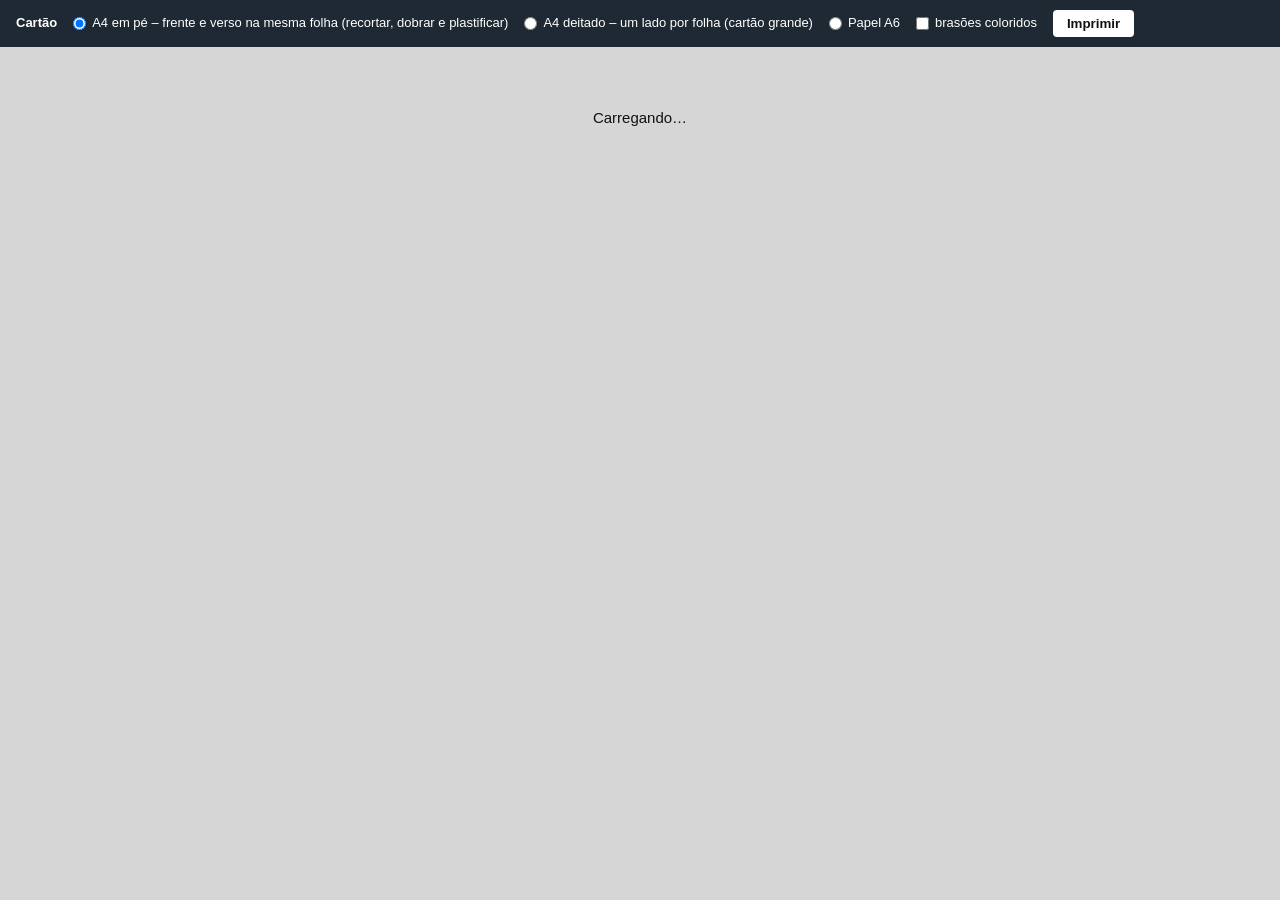
==== web/cartao.html @ 552182a7 "Sistema de Cartões de Estacionamento SSM Bagé - versão internet (Railway) Co-Authored-By: Claude Opu" ====
<!DOCTYPE html>
<html lang="pt-BR">
<head>
<meta charset="utf-8">
<title>Impressão do cartão</title>
<style id="pagina">@page { size: A4 portrait; margin: 0; }</style>
<style>

  /* Cartão no formato A6 deitado (148 x 105 mm) */
  
  * { box-sizing: border-box; margin: 0; padding: 0; }
  html, body { background: #d6d6d6; }
  body {
    font-family: Arial, Helvetica, "Liberation Sans", FreeSans, sans-serif;
    color: #111;
    -webkit-print-color-adjust: exact; print-color-adjust: exact;
  }
  .narrow { font-family: "Arial Narrow", "Liberation Sans Narrow", "Roboto Condensed", "DejaVu Sans Condensed", Arial, sans-serif; font-stretch: condensed; }

  /* barra de ferramentas (não imprime) */
  .toolbar { position: sticky; top: 0; z-index: 10; background: #1f2933; color: #fff; padding: 10px 16px;
    font: 13px/1.4 Arial, sans-serif; display: flex; gap: 16px; align-items: center; flex-wrap: wrap; }
  .toolbar button { background: #fff; color: #111; border: 0; border-radius: 4px; padding: 6px 14px; font-weight: bold; cursor: pointer; }
  .toolbar label { display: flex; gap: 6px; align-items: center; cursor: pointer; }
  .label-card { font: bold 12px Arial, sans-serif; color: #444; margin: 22px auto 6px; width: 148mm; }

  .card { width: 148mm; height: 105mm; background: #fff; margin: 0 auto; position: relative; overflow: hidden;
    break-after: page; page-break-after: always; box-shadow: 0 2px 8px rgba(0,0,0,.25); }
  .card > * { position: absolute; }

  [contenteditable] { outline: 1px dashed #4a90d9; outline-offset: 1px; min-width: 15mm; min-height: 1em; display: inline-block; }
  .hide-guides [contenteditable] { outline: none; }

  .brasao { display: flex; align-items: center; justify-content: center; text-align: center;
    border: 0.25mm dashed #aaa; border-radius: 1mm; font-size: 5pt; color: #999; line-height: 1.15; }
  .brasao img { position: absolute; inset: 0; width: 100%; height: 100%; object-fit: contain; background: transparent; }
  .brasao.has-img { border: 0; }
  .brasao img { filter: grayscale(1) contrast(1.15); }
  .cores .brasao img { filter: none; }
  .hide-guides .brasao:not(.has-img), .hide-guides .carimbo { border-color: transparent; color: transparent; }

  .wm60 { object-fit: contain; }
  .b { font-weight: bold; }
  .t { white-space: nowrap; line-height: 1; margin-top: -0.13em; }
  .fit { transform-origin: 0 0; }
  .val { font-weight: normal; font-size: 9pt; }
  .center { text-align: center; }

  /* ===== VERSO ===== */
  .back .benef { left: 8mm; top: 7.2mm; width: 132mm; font-size: 9.6pt; font-weight: bold; display: flex; align-items: flex-end; white-space: nowrap; }
  .back .benef .linha { flex: 1; border-bottom: 0.3mm solid #222; margin-left: 1.5mm; min-height: 4.4mm; padding-left: 1.5mm; font-weight: bold; }
  .back .benef .linha [contenteditable] { width: 97%; }
  .back .titulo { left: 3mm; width: 142mm; top: 13.6mm; text-align: center; font-weight: bold; font-size: 10.5pt; letter-spacing: .5mm; }
  .back .titulo::after { content: ""; display: block; width: 26mm; margin: 1.1mm auto 0; border-top: 0.3mm solid #222; }
  .back .rules { left: 8mm; top: 20.6mm; width: 132mm; height: 78.4mm; font-size: 8.2pt; line-height: 1.24; }
  .back .it { display: grid; grid-template-columns: 4.6mm 1fr; margin-top: .9mm; }
  .back .it.sub { margin-left: 4.6mm; grid-template-columns: 6.2mm 1fr; margin-top: .25mm; }
  .back .it .n { font-weight: bold; }
  .back .it .tx { text-align: justify; hyphens: auto; -webkit-hyphens: auto; }
  .back .it:first-child { margin-top: 0; }

  @media print {
    html, body { background: #fff; }
    .toolbar, .label-card, .spacer { display: none !important; }
    .card { margin: 0; box-shadow: none; }
    .card:last-of-type { break-after: auto; page-break-after: auto; }
    [contenteditable] { outline: none !important; }
    .brasao:not(.has-img), .carimbo { border-color: transparent !important; color: transparent !important; }
  }

  .qrbox { text-align: center; }
  .qr svg { display: block; width: 100%; height: auto; }
  .qrleg { font: bold 4.6pt Arial, sans-serif; letter-spacing: .1mm; margin-top: .4mm; }
  /* páginas de impressão (montadas pelo cartao.js) */
  .pagina { position: relative; background: #fff; margin: 0 auto 18px; box-shadow: 0 2px 8px rgba(0,0,0,.25); overflow: hidden;
            break-after: page; page-break-after: always; }
  .pagina:last-child { break-after: auto; page-break-after: auto; }
  .slot { position: absolute; }
  .slot .card { margin: 0; box-shadow: none; transform-origin: 0 0; position: absolute; left: 0; top: 0; break-after: auto; page-break-after: auto; }
  .corte-linha { position: absolute; outline: 0.2mm dotted #999; pointer-events: none; }
  .dobra { position: absolute; height: 0; border-top: 0.25mm dashed #777; }
  .dobra span { position: absolute; right: 0; top: -3.4mm; font: 6.5pt Arial; color: #777; }
  .carimbo-verso { border: 0.3mm solid #444; display: flex; align-items: flex-end; justify-content: center; }
  .carimbo-leg { font: bold 5.4pt Arial, sans-serif; text-align: center; letter-spacing: .1mm; color: #222; white-space: nowrap; }
  .msg { max-width: 600px; margin: 60px auto; font: 15px/1.5 Arial; text-align: center; }
  .cores .brasao img { filter: none; }
  @media print {
    .pagina { box-shadow: none; margin: 0; }
  }
</style>
</head>
<body>
<div class="toolbar">
  <strong id="titulo">Cartão</strong>
  <label><input type="radio" name="fmt" value="a4" checked> A4 em pé – frente e verso na mesma folha (recortar, dobrar e plastificar)</label>
  <label><input type="radio" name="fmt" value="a4l"> A4 deitado – um lado por folha (cartão grande)</label>
  <label><input type="radio" name="fmt" value="a6"> Papel A6</label>
  <label><input type="checkbox" id="cores"> brasões coloridos</label>
  <button id="imprimir">Imprimir</button>
</div>
<!-- Símbolo Internacional de Acesso -->
<svg width="0" height="0" style="position:absolute">
  <defs>
    <symbol id="isa" viewBox="0 0 100 100">
      <g fill="none" stroke="currentColor" stroke-width="8.5" stroke-linecap="round" stroke-linejoin="round">
        <path d="M36 30 L39 58 L64 58 L73 82 L81 79"/>
        <path d="M37 41 L58 41"/>
        <path d="M60 74 A22 22 0 1 1 30 46"/>
      </g>
      <circle cx="35" cy="15" r="8.5" fill="currentColor"/>
    </symbol>
  </defs>
</svg>
<div id="area"><div class="msg">Carregando…</div></div>

<template id="t-pcd">
<div class="folha">
<div class="card corte pcd-front">
  <div style="left:2.4mm; top:4mm; width:12.4mm; height:11.4mm; background:#1c1c1c; display:flex; align-items:center; justify-content:center;">
    <svg style="width:9.6mm; height:9.6mm; color:#fff"><use href="#isa"/></svg>
  </div>
  <svg style="left:2.4mm; top:18.2mm; width:12.4mm; height:77.4mm" viewBox="0 0 124 774">
    <rect width="124" height="774" fill="#1c1c1c"/>
    <text transform="translate(92 742) rotate(-90)" textLength="688" lengthAdjust="spacingAndGlyphs"
          font-family="Arial, Helvetica, 'Liberation Sans', FreeSans, sans-serif" font-weight="bold" font-size="94" fill="#fff">ESTACIONAMENTO</text>
  </svg>
  <div style="left:16.6mm; top:2.4mm; width:129.2mm; height:93.2mm; border:0.3mm solid #7d7d7d;"></div>
  <div class="t fit b" data-w="113.2" style="left:24.6mm; top:97.9mm; font-size:11.4pt;">OBS: O USO DESTE CARTÃO É PESSOAL E INTRANSFERÍVEL</div>
  <div style="left:36.6mm; top:16.6mm; width:72mm; height:71mm; background:#ebebeb; border:0.3mm solid #dedede;">
    <svg style="position:absolute; left:6mm; top:5mm; width:60mm; height:62mm; color:#fff"><use href="#isa"/></svg>
  </div>
  <div class="brasao has-img" style="left:21mm; top:6.2mm; width:18mm; height:19.5mm;"><img src="/img/brasao-brasil.png" alt=""></div>
  <div class="brasao has-img" style="left:121.8mm; top:5.8mm; width:17.6mm; height:20mm;"><img src="/img/brasao-bage.png" alt=""></div>
  <div class="t fit b" data-w="79" style="left:41.8mm; top:7.6mm; font-size:12pt;">REPÚBLICA FEDERATIVA DO BRASIL</div>
  <div class="t fit b" data-w="70" style="left:46.3mm; top:12.2mm; font-size:11pt;">CONSELHO NACIONAL DE TRÂNSITO</div>
  <div class="t fit b" data-w="79" style="left:41.8mm; top:16.9mm; font-size:8.4pt;">SECRETARIA MUNICIPAL DE SEGURANÇA E MOBILIDADE URBANA</div>
  <div class="t fit b" data-w="111.5" style="left:25.5mm; top:30.2mm; font-size:16.4pt;">ESTACIONAMENTO VAGA ESPECIAL</div>
  <div class="t fit " data-w="67.9" style="left:45.6mm; top:37mm; font-size:8.7pt;">CONFORME RESOLUÇÃO Nº 304/08 DO CONTRAN</div>
  <div class="t fit b" data-w="32.4" style="left:59.8mm; top:45.7mm; font-size:11.4pt;">Nº DO REGISTRO</div>
  <div class="t" style="left:94mm; top:45.9mm; font-size:10.5pt;"><span data-f="registro"></span></div>
  <div style="left:25.5mm; top:56mm; width:112.5mm; border-top:0.3mm solid #333;"></div>
  <div class="t" style="left:33mm; top:51.2mm; font-size:10.5pt; font-weight:bold;"><span data-f="nome" style="width:100mm"></span></div>
  <div class="t fit b" data-w="22.1" style="left:36.7mm; top:61.7mm; font-size:11.6pt;">VALIDADE:</div>
  <div class="t" style="left:60.5mm; top:61.8mm; font-size:10.5pt;"><span data-f="validade"></span></div>
  <div class="t fit b" data-w="53.9" style="left:24mm; top:70mm; font-size:11.6pt;">UNIDADE DA FEDERAÇÃO:</div>
  <div class="t" style="left:79.3mm; top:70.1mm; font-size:10.3pt;"><span data-f="uf"></span></div>
  <div class="t fit b" data-w="23.2" style="left:23.7mm; top:78.9mm; font-size:11.6pt;">MUNICÍPIO:</div>
  <div class="t" style="left:48.5mm; top:79mm; font-size:10.3pt;"><span data-f="municipio"></span></div>
  <div class="t fit b" data-w="43.5" style="left:23.4mm; top:87.8mm; font-size:11.6pt;">ÓRGÃO EXPEDIDOR:</div>
  <div class="t" style="left:68.9mm; top:87.9mm; font-size:10.3pt;"><span data-f="orgao"></span></div>
  <div class="qrbox" style="left:113mm; top:60.5mm; width:27mm;"><div class="qr" data-f="qr"></div><div class="qrleg">CONSULTE A VALIDADE</div></div>
</div>
<div class="card corte back pcd-back">
  <div style="left:3mm; top:3mm; width:142mm; height:99mm; border:0.3mm solid #555;"></div>
  <div class="benef">NOME DO BENEFICIÁRIO:<span class="linha"><span data-f="nome"></span></span></div>
  <div class="titulo">REGRAS DE UTILIZAÇÃO</div>
  <div class="rules">
    <div class="it"><span class="n">1.</span><span class="tx">A autorização concedida por meio deste cartão somente terá validade se o mesmo for apresentado no original e preencher as seguintes condições:</span></div>
    <div class="it sub"><span class="n">1.1</span><span class="tx">Estiver colocado sobre o painel do veículo, com frente voltada para cima;</span></div>
    <div class="it sub"><span class="n">1.2</span><span class="tx">For apresentado à autoridade de trânsito ou aos seus agentes, sempre que solicitado.</span></div>
    <div class="it"><span class="n">2.</span><span class="tx">Este cartão de autorização poderá ser recolhido e o ato da autorização suspenso ou cassado, a qualquer tempo, a critério do órgão de trânsito, especialmente se verificada irregularidade em sua utilização, considerando-se como tal, dentre outros:</span></div>
    <div class="it sub"><span class="n">2.1</span><span class="tx">O empréstimo do cartão a terceiros;</span></div>
    <div class="it sub"><span class="n">2.2</span><span class="tx">O uso de cópia do cartão, efetuada por qualquer processo;</span></div>
    <div class="it sub"><span class="n">2.3</span><span class="tx">O porte do cartão com rasuras ou falsificado;</span></div>
    <div class="it sub"><span class="n">2.4</span><span class="tx">O uso do cartão em desacordo com as disposições nele contidas ou na legislação pertinente, especialmente se constatado pelo agente que o veículo, por ocasião da utilização da vaga especial, não serviu para o transporte de deficiente físico;</span></div>
    <div class="it sub"><span class="n">2.5</span><span class="tx">O uso do cartão com a validade vencida.</span></div>
    <div class="it"><span class="n">3.</span><span class="tx">A presente autorização somente é válida para estacionar nas vagas devidamente sinalizadas com o Símbolo Internacional de Acesso, especialmente criadas pelo órgão de trânsito para esse fim.</span></div>
    <div class="it"><span class="n">4.</span><span class="tx">Esta autorização também permite o uso em vagas de Estacionamento Rotativo Regulamentado, gratuito ou pago, sinalizadas com o Símbolo Internacional de Acesso, sendo obrigatória a utilização conjunta do Cartão de Estacionamento, bem como a obediência às suas normas de utilização.</span></div>
    <div class="it"><span class="n">5.</span><span class="tx">O desrespeito ao disposto neste cartão de autorização, bem como às demais regras de trânsito e à sinalização local, sujeitará o infrator às medidas administrativas, penalidades e pontuações previstas em lei.</span></div>
  </div>
  <div class="carimbo-leg">CARIMBO E ASSINATURA</div>
  <div class="carimbo-verso"></div>
</div>
</div>
</template>
<template id="t-idoso">
<div class="folha">
<div class="card corte idoso-front">
  <div style="left:2.9mm; top:0.8mm; width:143.2mm; height:96.3mm; border:0.3mm solid #777;"></div>
  <div style="left:2.9mm; top:0.8mm; width:11.9mm; height:11.9mm; background:#1c1c1c; display:flex; align-items:center; justify-content:center;"><img src="/img/icone-60-branco.png" alt="" style="position:static; width:9.4mm; height:9.4mm;"></div>
  <svg style="left:2.9mm; top:14.6mm; width:11.9mm; height:82.5mm" viewBox="0 0 119 825">
    <rect width="119" height="825" fill="#1c1c1c"/>
    <text transform="translate(88 792) rotate(-90)" textLength="758" lengthAdjust="spacingAndGlyphs"
          font-family="Arial, Helvetica, 'Liberation Sans', FreeSans, sans-serif" font-weight="bold" font-size="90" fill="#fff">ESTACIONAMENTO</text>
  </svg>
  <div style="left:18.4mm; top:4.9mm; width:124.5mm; height:88.4mm; border:0.3mm solid #8a8a8a;"></div>
  <img class="wm60" src="/img/marca-60.png" alt="" style="left:47mm; top:15.5mm; width:67mm; height:67mm;">
  <div class="brasao has-img" style="left:21mm; top:6.2mm; width:18mm; height:19.5mm;"><img src="/img/brasao-brasil.png" alt=""></div>
  <div class="brasao has-img" style="left:121.8mm; top:5.8mm; width:17.6mm; height:20mm;"><img src="/img/brasao-bage.png" alt=""></div>
  <div class="t fit b" data-w="79" style="left:41.8mm; top:7.6mm; font-size:12pt;">REPÚBLICA FEDERATIVA DO BRASIL</div>
  <div class="t fit b" data-w="70" style="left:46.3mm; top:12.2mm; font-size:11pt;">CONSELHO NACIONAL DE TRÂNSITO</div>
  <div class="t fit b" data-w="79" style="left:41.8mm; top:16.9mm; font-size:8.4pt;">SECRETARIA MUNICIPAL DE SEGURANÇA E MOBILIDADE URBANA</div>
  <div class="t fit b" data-w="111.5" style="left:25.5mm; top:30.2mm; font-size:16.4pt;">ESTACIONAMENTO VAGA ESPECIAL</div>
  <div class="t fit " data-w="67.9" style="left:45.6mm; top:37mm; font-size:8.7pt;">CONFORME RESOLUÇÃO Nº 303/08 DO CONTRAN</div>
  <div class="t fit b" data-w="28.8" style="left:53.9mm; top:47.1mm; font-size:9.2pt;">N° DO REGISTRO:</div>
  <div class="t" style="left:83.3mm; top:47.1mm; font-size:9.6pt; font-weight:bold;"><span data-f="registro"></span></div>
  <div style="left:22.8mm; top:56.4mm; width:112mm; border-top:0.25mm solid #333;"></div>
  <div class="t" style="left:32.6mm; top:52.6mm; font-size:9.6pt; font-weight:bold; letter-spacing:.1mm;"><span data-f="nome" style="width:98mm"></span></div>
  <div class="t fit b" data-w="33" style="left:30mm; top:62.6mm; font-size:9.4pt;">DATA DE EMISSÃO:</div>
  <div class="t" style="left:65.3mm; top:62mm; font-size:10.5pt; font-family:'Times New Roman', serif; font-style:italic; font-weight:bold;"><span data-f="emissao"></span></div>
  <div class="t fit b" data-w="45" style="left:30mm; top:70.1mm; font-size:9.4pt;">UNIDADE DA FEDERAÇÃO:</div>
  <div class="t" style="left:76.3mm; top:70.1mm; font-size:9.4pt;"><span data-f="uf"></span></div>
  <div class="t fit b" data-w="20" style="left:30mm; top:77.7mm; font-size:9.4pt;">MUNICÍPIO:</div>
  <div class="t" style="left:50.9mm; top:77.7mm; font-size:9.4pt;"><span data-f="municipio"></span></div>
  <div class="t fit b" data-w="35.4" style="left:29.8mm; top:84.8mm; font-size:9.4pt;">ÓRGÃO EXPEDIDOR:</div>
  <div class="t" style="left:66.2mm; top:84.8mm; font-size:9.4pt;"><span data-f="orgao"></span></div>
  <div class="t b" style="left:58mm; letter-spacing:.2mm; top:88.6mm; font-size:9.4pt;">VALIDADE: <span data-f="validade"></span></div>
  <div class="carimbo" style="left:91mm; top:57.5mm; width:23mm; height:23mm; border-radius:50%; border:0.25mm dashed #bbb; font-size:5pt; color:#aaa; display:flex; align-items:center; justify-content:center; text-align:center">área do<br>carimbo</div>
  <div class="t fit b" data-w="113.2" style="left:15.6mm; top:99mm; font-size:11.4pt;">OBS: O USO DESTE CARTÃO É PESSOAL E INTRANSFERÍVEL</div>
  <div class="qrbox" style="left:117mm; top:59.5mm; width:24mm;"><div class="qr" data-f="qr"></div><div class="qrleg">CONSULTE A VALIDADE</div></div>
</div>
<div class="card corte back idoso-back">
  <div style="left:3mm; top:3mm; width:142mm; height:99mm; border:0.3mm solid #555;"></div>
  <div class="benef">NOME DO BENEFICIÁRIO:<span class="linha"><span data-f="nome"></span></span></div>
  <div class="titulo">REGRAS DE UTILIZAÇÃO</div>
  <div class="rules">
    <div class="it"><span class="n">1.</span><span class="tx">A autorização concedida por meio deste cartão somente terá validade se o mesmo for apresentado no original e preencher as seguintes condições:</span></div>
    <div class="it sub"><span class="n">1.1</span><span class="tx">Estiver colocado sobre o painel do veículo, com frente voltada para cima;</span></div>
    <div class="it sub"><span class="n">1.2</span><span class="tx">For apresentado à autoridade de trânsito ou aos seus agentes, sempre que solicitado.</span></div>
    <div class="it"><span class="n">2.</span><span class="tx">Este cartão de autorização poderá ser recolhido e o ato da autorização suspenso ou cassado, a qualquer tempo, a critério do órgão de trânsito, especialmente se verificada irregularidade em sua utilização, considerando-se como tal, dentre outros:</span></div>
    <div class="it sub"><span class="n">2.1</span><span class="tx">O empréstimo do cartão a terceiros;</span></div>
    <div class="it sub"><span class="n">2.2</span><span class="tx">O uso de cópia do cartão, efetuada por qualquer processo;</span></div>
    <div class="it sub"><span class="n">2.3</span><span class="tx">O porte do cartão com rasuras ou falsificado;</span></div>
    <div class="it sub"><span class="n">2.4</span><span class="tx">O uso do cartão em desacordo com as disposições nele contidas ou na legislação pertinente, especialmente se constatado pelo agente que o veículo, por ocasião da utilização da vaga especial, não serviu para o transporte do idoso ou portador de necessidades especiais;</span></div>
    <div class="it sub"><span class="n">2.5</span><span class="tx">O uso do cartão com validade vencida (para o cartão de portador de necessidades especiais).</span></div>
    <div class="it"><span class="n">3.</span><span class="tx">A presente autorização somente é válida para estacionar nas vagas devidamente sinalizadas com o Símbolo Internacional de Acesso, especialmente criadas pelo órgão de trânsito para esse fim.</span></div>
    <div class="it"><span class="n">4.</span><span class="tx">Esta autorização também permite o uso em vagas de Estacionamento Rotativo Regulamentado, gratuito ou pago, sinalizadas com o Símbolo Internacional de Acesso, sendo obrigatória a utilização conjunta do Cartão de Estacionamento, bem como a obediência às suas normas de utilização.</span></div>
    <div class="it"><span class="n">5.</span><span class="tx">O desrespeito ao disposto neste cartão de autorização, bem como às demais regras de trânsito e à sinalização local, sujeitará o infrator às medidas administrativas, penalidades e pontuações previstas em lei.</span></div>
  </div>
  <div class="carimbo-leg">CARIMBO E ASSINATURA</div>
  <div class="carimbo-verso"></div>
</div>
</div>
</template>

<script src="/qr.js"></script>
<script src="/cartao.js"></script>
</body>
</html>
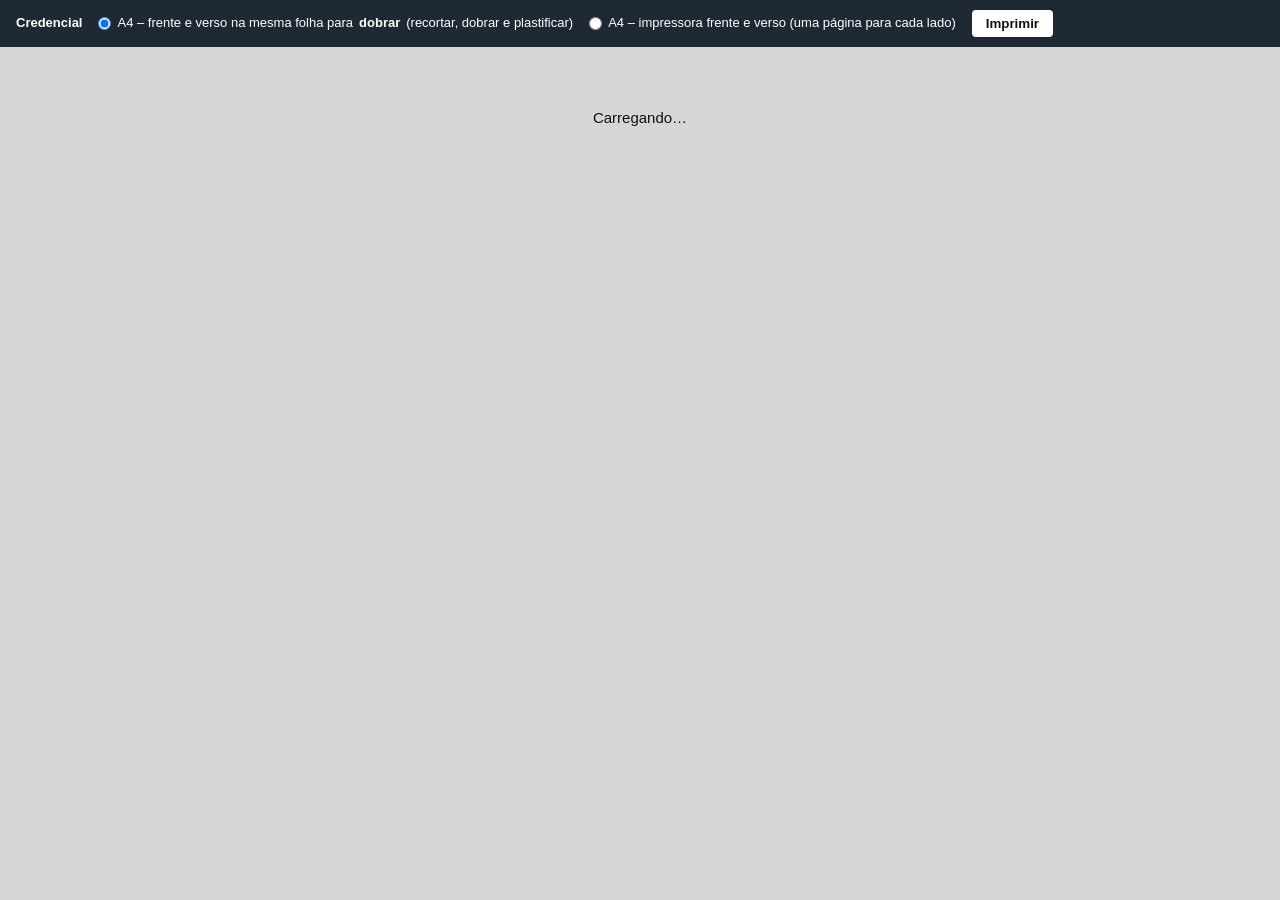
==== commit ea92e9e5: "Nova credencial conforme Res. Contran 965/2022 alterada pela 1.012/2024 - Modelo oficial 129 x 84,5 " ====
--- a/web/cartao.html
+++ b/web/cartao.html
@@ -2,101 +2,89 @@
 <html lang="pt-BR">
 <head>
 <meta charset="utf-8">
-<title>Impressão do cartão</title>
+<title>Impressão da credencial</title>
 <style id="pagina">@page { size: A4 portrait; margin: 0; }</style>
 <style>
-
-  /* Cartão no formato A6 deitado (148 x 105 mm) */
-  
+  /* Credencial de estacionamento – modelo da Res. Contran 965/2022, alterada pela Res. 1.012/2024 (Anexo III)
+     Tamanho oficial: 129 x 84,5 mm. Fundo branco, letras pretas, tarja e símbolo em azul. */
   * { box-sizing: border-box; margin: 0; padding: 0; }
   html, body { background: #d6d6d6; }
-  body {
-    font-family: Arial, Helvetica, "Liberation Sans", FreeSans, sans-serif;
-    color: #111;
-    -webkit-print-color-adjust: exact; print-color-adjust: exact;
-  }
-  .narrow { font-family: "Arial Narrow", "Liberation Sans Narrow", "Roboto Condensed", "DejaVu Sans Condensed", Arial, sans-serif; font-stretch: condensed; }
+  body { font-family: Arial, Helvetica, "Liberation Sans", FreeSans, sans-serif; color: #111;
+         -webkit-print-color-adjust: exact; print-color-adjust: exact; }
 
   /* barra de ferramentas (não imprime) */
   .toolbar { position: sticky; top: 0; z-index: 10; background: #1f2933; color: #fff; padding: 10px 16px;
     font: 13px/1.4 Arial, sans-serif; display: flex; gap: 16px; align-items: center; flex-wrap: wrap; }
   .toolbar button { background: #fff; color: #111; border: 0; border-radius: 4px; padding: 6px 14px; font-weight: bold; cursor: pointer; }
   .toolbar label { display: flex; gap: 6px; align-items: center; cursor: pointer; }
-  .label-card { font: bold 12px Arial, sans-serif; color: #444; margin: 22px auto 6px; width: 148mm; }
+  .toolbar button:disabled { opacity: .45; cursor: not-allowed; }
+  .toolbar button.assinar { background: #0b7a3b; color: #fff; }
+  .toolbar #assinar-senha { padding: 5px 8px; border-radius: 4px; border: 0; width: 170px; }
+  .toolbar #assinar-msg { font-weight: bold; color: #fecdca; }
+  .aviso-assinatura { max-width: 820px; margin: 14px auto 0; background: #fffaeb; border: 1px solid #fedf89; color: #7a2e0e;
+    border-radius: 8px; padding: 10px 14px; font: 14px/1.4 Arial, sans-serif; }
+  .msg { max-width: 600px; margin: 60px auto; font: 15px/1.5 Arial; text-align: center; }
 
-  .card { width: 148mm; height: 105mm; background: #fff; margin: 0 auto; position: relative; overflow: hidden;
-    break-after: page; page-break-after: always; box-shadow: 0 2px 8px rgba(0,0,0,.25); }
+  /* páginas montadas pelo cartao.js */
+  .pagina { position: relative; background: #fff; margin: 18px auto; box-shadow: 0 2px 8px rgba(0,0,0,.25); overflow: hidden;
+            break-after: page; page-break-after: always; }
+  .pagina:last-child { break-after: auto; page-break-after: auto; }
+  .slot { position: absolute; width: 129mm; height: 84.5mm; }
+  .slot.girado .card { transform: rotate(180deg); }
+  .corte { position: absolute; outline: 0.2mm dotted #888; pointer-events: none; }
+  .dobra { position: absolute; height: 0; border-top: 0.25mm dashed #666; }
+  .guia { position: absolute; font: 6.5pt Arial; color: #777; white-space: nowrap; }
+
+  /* ===== CREDENCIAL ===== */
+  .card { width: 129mm; height: 84.5mm; position: relative; background: #fff; overflow: hidden; }
   .card > * { position: absolute; }
+  .azul { background: #0b4ea2; }
+  .b { font-weight: bold; }
+  .c { text-align: center; }
+  .nw { white-space: nowrap; overflow: hidden; }
+  .lbl { font-weight: bold; }
 
-  [contenteditable] { outline: 1px dashed #4a90d9; outline-offset: 1px; min-width: 15mm; min-height: 1em; display: inline-block; }
-  .hide-guides [contenteditable] { outline: none; }
+  /* frente */
+  .simbolo { left: 2.5mm; top: 2.5mm; width: 10mm; height: 10mm; display: flex; align-items: center; justify-content: center; }
+  .tarja { left: 2.5mm; top: 14.5mm; width: 10mm; height: 67.5mm; display: flex; align-items: center; justify-content: center; }
+  .tarja div { transform: rotate(-90deg); color: #fff; font-size: 17pt; font-weight: bold; letter-spacing: 1.6mm; white-space: nowrap; }
+  .moldura { left: 14.5mm; top: 2.5mm; width: 112mm; height: 79.5mm; border: 0.3mm solid #8a8a8a; }
+  .marca { left: 44mm; top: 19.5mm; width: 56mm; height: 56mm; background: #e6e6e6; display: flex; align-items: center; justify-content: center; }
+  .marca img, .marca svg, .simbolo img, .simbolo svg { position: static; }
+  .ass-img { left: 47mm; top: 62.6mm; width: 50mm; height: 5.6mm; display: flex; align-items: flex-end; justify-content: center; }
+  .ass-img img { position: static; max-width: 100%; max-height: 100%; object-fit: contain; }
+  .ass-cursiva { font-family: "Brush Script MT", "Segoe Script", "Lucida Handwriting", "URW Chancery L", "Z003", cursive; font-size: 13pt; white-space: nowrap; }
+  .ass-pendente { font-size: 6pt; font-weight: bold; color: #b54708; letter-spacing: .3mm; }
+  .ass-txt { left: 38mm; top: 68.7mm; width: 68mm; text-align: center; line-height: 1.17; }
+  .ass-txt div { white-space: nowrap; overflow: hidden; }
 
-  .brasao { display: flex; align-items: center; justify-content: center; text-align: center;
-    border: 0.25mm dashed #aaa; border-radius: 1mm; font-size: 5pt; color: #999; line-height: 1.15; }
-  .brasao img { position: absolute; inset: 0; width: 100%; height: 100%; object-fit: contain; background: transparent; }
-  .brasao.has-img { border: 0; }
-  .brasao img { filter: grayscale(1) contrast(1.15); }
-  .cores .brasao img { filter: none; }
-  .hide-guides .brasao:not(.has-img), .hide-guides .carimbo { border-color: transparent; color: transparent; }
-
-  .wm60 { object-fit: contain; }
-  .b { font-weight: bold; }
-  .t { white-space: nowrap; line-height: 1; margin-top: -0.13em; }
-  .fit { transform-origin: 0 0; }
-  .val { font-weight: normal; font-size: 9pt; }
-  .center { text-align: center; }
-
-  /* ===== VERSO ===== */
-  .back .benef { left: 8mm; top: 7.2mm; width: 132mm; font-size: 9.6pt; font-weight: bold; display: flex; align-items: flex-end; white-space: nowrap; }
-  .back .benef .linha { flex: 1; border-bottom: 0.3mm solid #222; margin-left: 1.5mm; min-height: 4.4mm; padding-left: 1.5mm; font-weight: bold; }
-  .back .benef .linha [contenteditable] { width: 97%; }
-  .back .titulo { left: 3mm; width: 142mm; top: 13.6mm; text-align: center; font-weight: bold; font-size: 10.5pt; letter-spacing: .5mm; }
-  .back .titulo::after { content: ""; display: block; width: 26mm; margin: 1.1mm auto 0; border-top: 0.3mm solid #222; }
-  .back .rules { left: 8mm; top: 20.6mm; width: 132mm; height: 78.4mm; font-size: 8.2pt; line-height: 1.24; }
-  .back .it { display: grid; grid-template-columns: 4.6mm 1fr; margin-top: .9mm; }
-  .back .it.sub { margin-left: 4.6mm; grid-template-columns: 6.2mm 1fr; margin-top: .25mm; }
-  .back .it .n { font-weight: bold; }
-  .back .it .tx { text-align: justify; hyphens: auto; -webkit-hyphens: auto; }
-  .back .it:first-child { margin-top: 0; }
+  /* verso */
+  .verso-borda { left: 1.5mm; top: 1.5mm; width: 126mm; height: 81.5mm; border: 0.3mm solid #444; }
+  .itens { left: 7mm; top: 17mm; width: 115mm; font-size: 7.3pt; line-height: 1.28; }
+  .itens .it { display: grid; grid-template-columns: 5mm 1fr; margin-top: 1.5mm; }
+  .itens .it:first-child { margin-top: 0; }
+  .itens .sub { margin-left: 5mm; grid-template-columns: 6mm 1fr; margin-top: .3mm; }
 
   @media print {
     html, body { background: #fff; }
-    .toolbar, .label-card, .spacer { display: none !important; }
-    .card { margin: 0; box-shadow: none; }
-    .card:last-of-type { break-after: auto; page-break-after: auto; }
-    [contenteditable] { outline: none !important; }
-    .brasao:not(.has-img), .carimbo { border-color: transparent !important; color: transparent !important; }
-  }
-
-  .qrbox { text-align: center; }
-  .qr svg { display: block; width: 100%; height: auto; }
-  .qrleg { font: bold 4.6pt Arial, sans-serif; letter-spacing: .1mm; margin-top: .4mm; }
-  /* páginas de impressão (montadas pelo cartao.js) */
-  .pagina { position: relative; background: #fff; margin: 0 auto 18px; box-shadow: 0 2px 8px rgba(0,0,0,.25); overflow: hidden;
-            break-after: page; page-break-after: always; }
-  .pagina:last-child { break-after: auto; page-break-after: auto; }
-  .slot { position: absolute; }
-  .slot .card { margin: 0; box-shadow: none; transform-origin: 0 0; position: absolute; left: 0; top: 0; break-after: auto; page-break-after: auto; }
-  .corte-linha { position: absolute; outline: 0.2mm dotted #999; pointer-events: none; }
-  .dobra { position: absolute; height: 0; border-top: 0.25mm dashed #777; }
-  .dobra span { position: absolute; right: 0; top: -3.4mm; font: 6.5pt Arial; color: #777; }
-  .carimbo-verso { border: 0.3mm solid #444; display: flex; align-items: flex-end; justify-content: center; }
-  .carimbo-leg { font: bold 5.4pt Arial, sans-serif; text-align: center; letter-spacing: .1mm; color: #222; white-space: nowrap; }
-  .msg { max-width: 600px; margin: 60px auto; font: 15px/1.5 Arial; text-align: center; }
-  .cores .brasao img { filter: none; }
-  @media print {
+    .toolbar, .aviso-assinatura { display: none !important; }
     .pagina { box-shadow: none; margin: 0; }
+    body.bloqueado #area { display: none !important; }
   }
 </style>
 </head>
 <body>
 <div class="toolbar">
-  <strong id="titulo">Cartão</strong>
-  <label><input type="radio" name="fmt" value="a4" checked> A4 em pé – frente e verso na mesma folha (recortar, dobrar e plastificar)</label>
-  <label><input type="radio" name="fmt" value="a4l"> A4 deitado – um lado por folha (cartão grande)</label>
-  <label><input type="radio" name="fmt" value="a6"> Papel A6</label>
-  <label><input type="checkbox" id="cores"> brasões coloridos</label>
+  <strong id="titulo">Credencial</strong>
+  <label><input type="radio" name="fmt" value="a4" checked> A4 – frente e verso na mesma folha para <b>dobrar</b> (recortar, dobrar e plastificar)</label>
+  <label><input type="radio" name="fmt" value="duplex"> A4 – impressora frente e verso (uma página para cada lado)</label>
   <button id="imprimir">Imprimir</button>
+  <span id="assinar-box" hidden>
+    <button id="assinar" class="assinar">Assinar</button>
+    <span id="assinar-form" hidden>Senha: <input type="password" id="assinar-senha" autocomplete="current-password">
+      <button id="assinar-ok" class="assinar">Confirmar assinatura</button> <button id="assinar-cancela">Cancelar</button></span>
+    <span id="assinar-msg"></span>
+  </span>
 </div>
 <!-- Símbolo Internacional de Acesso -->
 <svg width="0" height="0" style="position:absolute">
@@ -111,125 +99,52 @@
     </symbol>
   </defs>
 </svg>
+<div id="aviso-ass"></div>
 <div id="area"><div class="msg">Carregando…</div></div>
 
-<template id="t-pcd">
-<div class="folha">
-<div class="card corte pcd-front">
-  <div style="left:2.4mm; top:4mm; width:12.4mm; height:11.4mm; background:#1c1c1c; display:flex; align-items:center; justify-content:center;">
-    <svg style="width:9.6mm; height:9.6mm; color:#fff"><use href="#isa"/></svg>
-  </div>
-  <svg style="left:2.4mm; top:18.2mm; width:12.4mm; height:77.4mm" viewBox="0 0 124 774">
-    <rect width="124" height="774" fill="#1c1c1c"/>
-    <text transform="translate(92 742) rotate(-90)" textLength="688" lengthAdjust="spacingAndGlyphs"
-          font-family="Arial, Helvetica, 'Liberation Sans', FreeSans, sans-serif" font-weight="bold" font-size="94" fill="#fff">ESTACIONAMENTO</text>
-  </svg>
-  <div style="left:16.6mm; top:2.4mm; width:129.2mm; height:93.2mm; border:0.3mm solid #7d7d7d;"></div>
-  <div class="t fit b" data-w="113.2" style="left:24.6mm; top:97.9mm; font-size:11.4pt;">OBS: O USO DESTE CARTÃO É PESSOAL E INTRANSFERÍVEL</div>
-  <div style="left:36.6mm; top:16.6mm; width:72mm; height:71mm; background:#ebebeb; border:0.3mm solid #dedede;">
-    <svg style="position:absolute; left:6mm; top:5mm; width:60mm; height:62mm; color:#fff"><use href="#isa"/></svg>
-  </div>
-  <div class="brasao has-img" style="left:21mm; top:6.2mm; width:18mm; height:19.5mm;"><img src="/img/brasao-brasil.png" alt=""></div>
-  <div class="brasao has-img" style="left:121.8mm; top:5.8mm; width:17.6mm; height:20mm;"><img src="/img/brasao-bage.png" alt=""></div>
-  <div class="t fit b" data-w="79" style="left:41.8mm; top:7.6mm; font-size:12pt;">REPÚBLICA FEDERATIVA DO BRASIL</div>
-  <div class="t fit b" data-w="70" style="left:46.3mm; top:12.2mm; font-size:11pt;">CONSELHO NACIONAL DE TRÂNSITO</div>
-  <div class="t fit b" data-w="79" style="left:41.8mm; top:16.9mm; font-size:8.4pt;">SECRETARIA MUNICIPAL DE SEGURANÇA E MOBILIDADE URBANA</div>
-  <div class="t fit b" data-w="111.5" style="left:25.5mm; top:30.2mm; font-size:16.4pt;">ESTACIONAMENTO VAGA ESPECIAL</div>
-  <div class="t fit " data-w="67.9" style="left:45.6mm; top:37mm; font-size:8.7pt;">CONFORME RESOLUÇÃO Nº 304/08 DO CONTRAN</div>
-  <div class="t fit b" data-w="32.4" style="left:59.8mm; top:45.7mm; font-size:11.4pt;">Nº DO REGISTRO</div>
-  <div class="t" style="left:94mm; top:45.9mm; font-size:10.5pt;"><span data-f="registro"></span></div>
-  <div style="left:25.5mm; top:56mm; width:112.5mm; border-top:0.3mm solid #333;"></div>
-  <div class="t" style="left:33mm; top:51.2mm; font-size:10.5pt; font-weight:bold;"><span data-f="nome" style="width:100mm"></span></div>
-  <div class="t fit b" data-w="22.1" style="left:36.7mm; top:61.7mm; font-size:11.6pt;">VALIDADE:</div>
-  <div class="t" style="left:60.5mm; top:61.8mm; font-size:10.5pt;"><span data-f="validade"></span></div>
-  <div class="t fit b" data-w="53.9" style="left:24mm; top:70mm; font-size:11.6pt;">UNIDADE DA FEDERAÇÃO:</div>
-  <div class="t" style="left:79.3mm; top:70.1mm; font-size:10.3pt;"><span data-f="uf"></span></div>
-  <div class="t fit b" data-w="23.2" style="left:23.7mm; top:78.9mm; font-size:11.6pt;">MUNICÍPIO:</div>
-  <div class="t" style="left:48.5mm; top:79mm; font-size:10.3pt;"><span data-f="municipio"></span></div>
-  <div class="t fit b" data-w="43.5" style="left:23.4mm; top:87.8mm; font-size:11.6pt;">ÓRGÃO EXPEDIDOR:</div>
-  <div class="t" style="left:68.9mm; top:87.9mm; font-size:10.3pt;"><span data-f="orgao"></span></div>
-  <div class="qrbox" style="left:113mm; top:60.5mm; width:27mm;"><div class="qr" data-f="qr"></div><div class="qrleg">CONSULTE A VALIDADE</div></div>
-</div>
-<div class="card corte back pcd-back">
-  <div style="left:3mm; top:3mm; width:142mm; height:99mm; border:0.3mm solid #555;"></div>
-  <div class="benef">NOME DO BENEFICIÁRIO:<span class="linha"><span data-f="nome"></span></span></div>
-  <div class="titulo">REGRAS DE UTILIZAÇÃO</div>
-  <div class="rules">
-    <div class="it"><span class="n">1.</span><span class="tx">A autorização concedida por meio deste cartão somente terá validade se o mesmo for apresentado no original e preencher as seguintes condições:</span></div>
-    <div class="it sub"><span class="n">1.1</span><span class="tx">Estiver colocado sobre o painel do veículo, com frente voltada para cima;</span></div>
-    <div class="it sub"><span class="n">1.2</span><span class="tx">For apresentado à autoridade de trânsito ou aos seus agentes, sempre que solicitado.</span></div>
-    <div class="it"><span class="n">2.</span><span class="tx">Este cartão de autorização poderá ser recolhido e o ato da autorização suspenso ou cassado, a qualquer tempo, a critério do órgão de trânsito, especialmente se verificada irregularidade em sua utilização, considerando-se como tal, dentre outros:</span></div>
-    <div class="it sub"><span class="n">2.1</span><span class="tx">O empréstimo do cartão a terceiros;</span></div>
-    <div class="it sub"><span class="n">2.2</span><span class="tx">O uso de cópia do cartão, efetuada por qualquer processo;</span></div>
-    <div class="it sub"><span class="n">2.3</span><span class="tx">O porte do cartão com rasuras ou falsificado;</span></div>
-    <div class="it sub"><span class="n">2.4</span><span class="tx">O uso do cartão em desacordo com as disposições nele contidas ou na legislação pertinente, especialmente se constatado pelo agente que o veículo, por ocasião da utilização da vaga especial, não serviu para o transporte de deficiente físico;</span></div>
-    <div class="it sub"><span class="n">2.5</span><span class="tx">O uso do cartão com a validade vencida.</span></div>
-    <div class="it"><span class="n">3.</span><span class="tx">A presente autorização somente é válida para estacionar nas vagas devidamente sinalizadas com o Símbolo Internacional de Acesso, especialmente criadas pelo órgão de trânsito para esse fim.</span></div>
-    <div class="it"><span class="n">4.</span><span class="tx">Esta autorização também permite o uso em vagas de Estacionamento Rotativo Regulamentado, gratuito ou pago, sinalizadas com o Símbolo Internacional de Acesso, sendo obrigatória a utilização conjunta do Cartão de Estacionamento, bem como a obediência às suas normas de utilização.</span></div>
-    <div class="it"><span class="n">5.</span><span class="tx">O desrespeito ao disposto neste cartão de autorização, bem como às demais regras de trânsito e à sinalização local, sujeitará o infrator às medidas administrativas, penalidades e pontuações previstas em lei.</span></div>
-  </div>
-  <div class="carimbo-leg">CARIMBO E ASSINATURA</div>
-  <div class="carimbo-verso"></div>
-</div>
+<template id="t-frente">
+<div class="card frente">
+  <div class="azul simbolo" data-f="simbolo"></div>
+  <div class="azul tarja"><div>CREDENCIAL</div></div>
+  <div class="moldura"></div>
+  <div class="marca" data-f="marca"></div>
+  <img src="/img/brasao-brasil.png" alt="" style="left:18.5mm;top:4.5mm;width:14.5mm;height:13.5mm;object-fit:contain">
+  <div class="b c nw" style="left:33mm;top:5.6mm;width:73mm;font-size:10pt;line-height:1.25">REPÚBLICA FEDERATIVA DO BRASIL<br>CONSELHO NACIONAL DE TRÂNSITO</div>
+  <img src="/img/brasao-bage.png" alt="" style="left:106mm;top:4mm;width:16mm;height:12mm;object-fit:contain">
+  <div class="b c nw" style="left:20mm;top:22.6mm;width:102mm;font-size:13.5pt">ESTACIONAMENTO VAGA RESERVADA</div>
+  <div class="b c nw" style="left:20mm;top:28.6mm;width:102mm;font-size:6.5pt">LEI FEDERAL Nº 9.503/1997</div>
+  <div class="c nw" style="left:20mm;top:33.6mm;width:102mm;font-size:10pt"><span class="lbl">Nº DO REGISTRO :</span> <b data-f="registro"></b></div>
+  <div style="left:19mm;top:40mm;width:102.6mm;border-top:0.35mm solid #333"></div>
+  <div class="nw" style="left:25.8mm;top:45.4mm;width:40mm;font-size:8.5pt" data-f="validade"></div>
+  <div class="nw" style="left:67.8mm;top:45.4mm;width:56mm;font-size:8.5pt"><span class="lbl">DATA DE EMISSÃO:</span> <span data-f="emissao"></span></div>
+  <div class="orgao" style="left:25.8mm;top:51.2mm;width:96mm;font-size:8.5pt;line-height:1.2;max-height:7.4mm;overflow:hidden"><span class="lbl">ÓRGÃO EXPEDIDOR:</span> <span data-f="orgao"></span></div>
+  <div class="nw" style="left:25.8mm;top:59.6mm;width:40mm;font-size:8.5pt"><span class="lbl">MUNICÍPIO/UF:</span> <span data-f="municipio"></span></div>
+  <div class="ass-img" data-f="ass-img"></div>
+  <div style="left:50mm;top:68.3mm;width:44mm;border-top:0.25mm solid #333"></div>
+  <div class="ass-txt" data-f="ass-txt"></div>
+  <div style="left:106mm;top:58.5mm;width:16mm;height:16mm" data-f="qr"></div>
+  <div class="b c nw" style="left:20mm;top:78.4mm;width:102mm;font-size:8pt">VÁLIDA EM TODO O TERRITÓRIO NACIONAL</div>
 </div>
 </template>
-<template id="t-idoso">
-<div class="folha">
-<div class="card corte idoso-front">
-  <div style="left:2.9mm; top:0.8mm; width:143.2mm; height:96.3mm; border:0.3mm solid #777;"></div>
-  <div style="left:2.9mm; top:0.8mm; width:11.9mm; height:11.9mm; background:#1c1c1c; display:flex; align-items:center; justify-content:center;"><img src="/img/icone-60-branco.png" alt="" style="position:static; width:9.4mm; height:9.4mm;"></div>
-  <svg style="left:2.9mm; top:14.6mm; width:11.9mm; height:82.5mm" viewBox="0 0 119 825">
-    <rect width="119" height="825" fill="#1c1c1c"/>
-    <text transform="translate(88 792) rotate(-90)" textLength="758" lengthAdjust="spacingAndGlyphs"
-          font-family="Arial, Helvetica, 'Liberation Sans', FreeSans, sans-serif" font-weight="bold" font-size="90" fill="#fff">ESTACIONAMENTO</text>
-  </svg>
-  <div style="left:18.4mm; top:4.9mm; width:124.5mm; height:88.4mm; border:0.3mm solid #8a8a8a;"></div>
-  <img class="wm60" src="/img/marca-60.png" alt="" style="left:47mm; top:15.5mm; width:67mm; height:67mm;">
-  <div class="brasao has-img" style="left:21mm; top:6.2mm; width:18mm; height:19.5mm;"><img src="/img/brasao-brasil.png" alt=""></div>
-  <div class="brasao has-img" style="left:121.8mm; top:5.8mm; width:17.6mm; height:20mm;"><img src="/img/brasao-bage.png" alt=""></div>
-  <div class="t fit b" data-w="79" style="left:41.8mm; top:7.6mm; font-size:12pt;">REPÚBLICA FEDERATIVA DO BRASIL</div>
-  <div class="t fit b" data-w="70" style="left:46.3mm; top:12.2mm; font-size:11pt;">CONSELHO NACIONAL DE TRÂNSITO</div>
-  <div class="t fit b" data-w="79" style="left:41.8mm; top:16.9mm; font-size:8.4pt;">SECRETARIA MUNICIPAL DE SEGURANÇA E MOBILIDADE URBANA</div>
-  <div class="t fit b" data-w="111.5" style="left:25.5mm; top:30.2mm; font-size:16.4pt;">ESTACIONAMENTO VAGA ESPECIAL</div>
-  <div class="t fit " data-w="67.9" style="left:45.6mm; top:37mm; font-size:8.7pt;">CONFORME RESOLUÇÃO Nº 303/08 DO CONTRAN</div>
-  <div class="t fit b" data-w="28.8" style="left:53.9mm; top:47.1mm; font-size:9.2pt;">N° DO REGISTRO:</div>
-  <div class="t" style="left:83.3mm; top:47.1mm; font-size:9.6pt; font-weight:bold;"><span data-f="registro"></span></div>
-  <div style="left:22.8mm; top:56.4mm; width:112mm; border-top:0.25mm solid #333;"></div>
-  <div class="t" style="left:32.6mm; top:52.6mm; font-size:9.6pt; font-weight:bold; letter-spacing:.1mm;"><span data-f="nome" style="width:98mm"></span></div>
-  <div class="t fit b" data-w="33" style="left:30mm; top:62.6mm; font-size:9.4pt;">DATA DE EMISSÃO:</div>
-  <div class="t" style="left:65.3mm; top:62mm; font-size:10.5pt; font-family:'Times New Roman', serif; font-style:italic; font-weight:bold;"><span data-f="emissao"></span></div>
-  <div class="t fit b" data-w="45" style="left:30mm; top:70.1mm; font-size:9.4pt;">UNIDADE DA FEDERAÇÃO:</div>
-  <div class="t" style="left:76.3mm; top:70.1mm; font-size:9.4pt;"><span data-f="uf"></span></div>
-  <div class="t fit b" data-w="20" style="left:30mm; top:77.7mm; font-size:9.4pt;">MUNICÍPIO:</div>
-  <div class="t" style="left:50.9mm; top:77.7mm; font-size:9.4pt;"><span data-f="municipio"></span></div>
-  <div class="t fit b" data-w="35.4" style="left:29.8mm; top:84.8mm; font-size:9.4pt;">ÓRGÃO EXPEDIDOR:</div>
-  <div class="t" style="left:66.2mm; top:84.8mm; font-size:9.4pt;"><span data-f="orgao"></span></div>
-  <div class="t b" style="left:58mm; letter-spacing:.2mm; top:88.6mm; font-size:9.4pt;">VALIDADE: <span data-f="validade"></span></div>
-  <div class="carimbo" style="left:91mm; top:57.5mm; width:23mm; height:23mm; border-radius:50%; border:0.25mm dashed #bbb; font-size:5pt; color:#aaa; display:flex; align-items:center; justify-content:center; text-align:center">área do<br>carimbo</div>
-  <div class="t fit b" data-w="113.2" style="left:15.6mm; top:99mm; font-size:11.4pt;">OBS: O USO DESTE CARTÃO É PESSOAL E INTRANSFERÍVEL</div>
-  <div class="qrbox" style="left:117mm; top:59.5mm; width:24mm;"><div class="qr" data-f="qr"></div><div class="qrleg">CONSULTE A VALIDADE</div></div>
-</div>
-<div class="card corte back idoso-back">
-  <div style="left:3mm; top:3mm; width:142mm; height:99mm; border:0.3mm solid #555;"></div>
-  <div class="benef">NOME DO BENEFICIÁRIO:<span class="linha"><span data-f="nome"></span></span></div>
-  <div class="titulo">REGRAS DE UTILIZAÇÃO</div>
-  <div class="rules">
-    <div class="it"><span class="n">1.</span><span class="tx">A autorização concedida por meio deste cartão somente terá validade se o mesmo for apresentado no original e preencher as seguintes condições:</span></div>
-    <div class="it sub"><span class="n">1.1</span><span class="tx">Estiver colocado sobre o painel do veículo, com frente voltada para cima;</span></div>
-    <div class="it sub"><span class="n">1.2</span><span class="tx">For apresentado à autoridade de trânsito ou aos seus agentes, sempre que solicitado.</span></div>
-    <div class="it"><span class="n">2.</span><span class="tx">Este cartão de autorização poderá ser recolhido e o ato da autorização suspenso ou cassado, a qualquer tempo, a critério do órgão de trânsito, especialmente se verificada irregularidade em sua utilização, considerando-se como tal, dentre outros:</span></div>
-    <div class="it sub"><span class="n">2.1</span><span class="tx">O empréstimo do cartão a terceiros;</span></div>
-    <div class="it sub"><span class="n">2.2</span><span class="tx">O uso de cópia do cartão, efetuada por qualquer processo;</span></div>
-    <div class="it sub"><span class="n">2.3</span><span class="tx">O porte do cartão com rasuras ou falsificado;</span></div>
-    <div class="it sub"><span class="n">2.4</span><span class="tx">O uso do cartão em desacordo com as disposições nele contidas ou na legislação pertinente, especialmente se constatado pelo agente que o veículo, por ocasião da utilização da vaga especial, não serviu para o transporte do idoso ou portador de necessidades especiais;</span></div>
-    <div class="it sub"><span class="n">2.5</span><span class="tx">O uso do cartão com validade vencida (para o cartão de portador de necessidades especiais).</span></div>
-    <div class="it"><span class="n">3.</span><span class="tx">A presente autorização somente é válida para estacionar nas vagas devidamente sinalizadas com o Símbolo Internacional de Acesso, especialmente criadas pelo órgão de trânsito para esse fim.</span></div>
-    <div class="it"><span class="n">4.</span><span class="tx">Esta autorização também permite o uso em vagas de Estacionamento Rotativo Regulamentado, gratuito ou pago, sinalizadas com o Símbolo Internacional de Acesso, sendo obrigatória a utilização conjunta do Cartão de Estacionamento, bem como a obediência às suas normas de utilização.</span></div>
-    <div class="it"><span class="n">5.</span><span class="tx">O desrespeito ao disposto neste cartão de autorização, bem como às demais regras de trânsito e à sinalização local, sujeitará o infrator às medidas administrativas, penalidades e pontuações previstas em lei.</span></div>
+
+<template id="t-verso">
+<div class="card verso">
+  <div class="verso-borda"></div>
+  <div class="b c nw" style="left:3mm;top:3.6mm;width:123mm;font-size:9pt">NOME DO BENEFICIÁRIO:</div>
+  <div class="b c nw" style="left:3mm;top:7.6mm;width:123mm;font-size:12.5pt" data-f="nome"></div>
+  <div class="c nw" style="left:3mm;top:12.9mm;width:123mm;font-size:6.5pt"><b>Nº DO REGISTRO:</b> <span data-f="registro"></span></div>
+  <div class="itens">
+    <div class="it"><b>1.</b><span>Esta credencial deve ser utilizada:</span></div>
+    <div class="it sub"><span>1.1.</span><span>no original;</span></div>
+    <div class="it sub"><span>1.2.</span><span>para o transporte do beneficiário; e</span></div>
+    <div class="it sub"><span>1.3.</span><span>no painel do veículo, com a frente voltada para cima.</span></div>
+    <div class="it"><b>2.</b><span data-f="item2"></span></div>
+    <div class="it"><b>3.</b><span>Esta credencial não exime o beneficiário do pagamento de cobranças em estacionamento rotativo pago, estabelecimentos privados de uso coletivo e outras.</span></div>
+    <div class="it"><b>4.</b><span>Esta credencial deve ser apresentada à autoridade de trânsito ou seus agentes sempre que solicitada.</span></div>
+    <div class="it"><b>5.</b><span>Esta credencial pode ser suspensa ou cassada, a critério do órgão ou entidade de trânsito expedidor.</span></div>
+    <div class="it"><b>6.</b><span>O uso da vaga reservada sem credencial ou em desacordo ao nela disposto, sujeitará o infrator à aplicação das medidas administrativas, penalidades e pontuação previstas no art. 181, XX do Código de Trânsito Brasileiro (CTB).</span></div>
   </div>
-  <div class="carimbo-leg">CARIMBO E ASSINATURA</div>
-  <div class="carimbo-verso"></div>
-</div>
+  <div class="nw" style="left:7mm;top:79.3mm;width:115mm;font-size:4.6pt;color:#444" data-f="servidor"></div>
 </div>
 </template>
 
